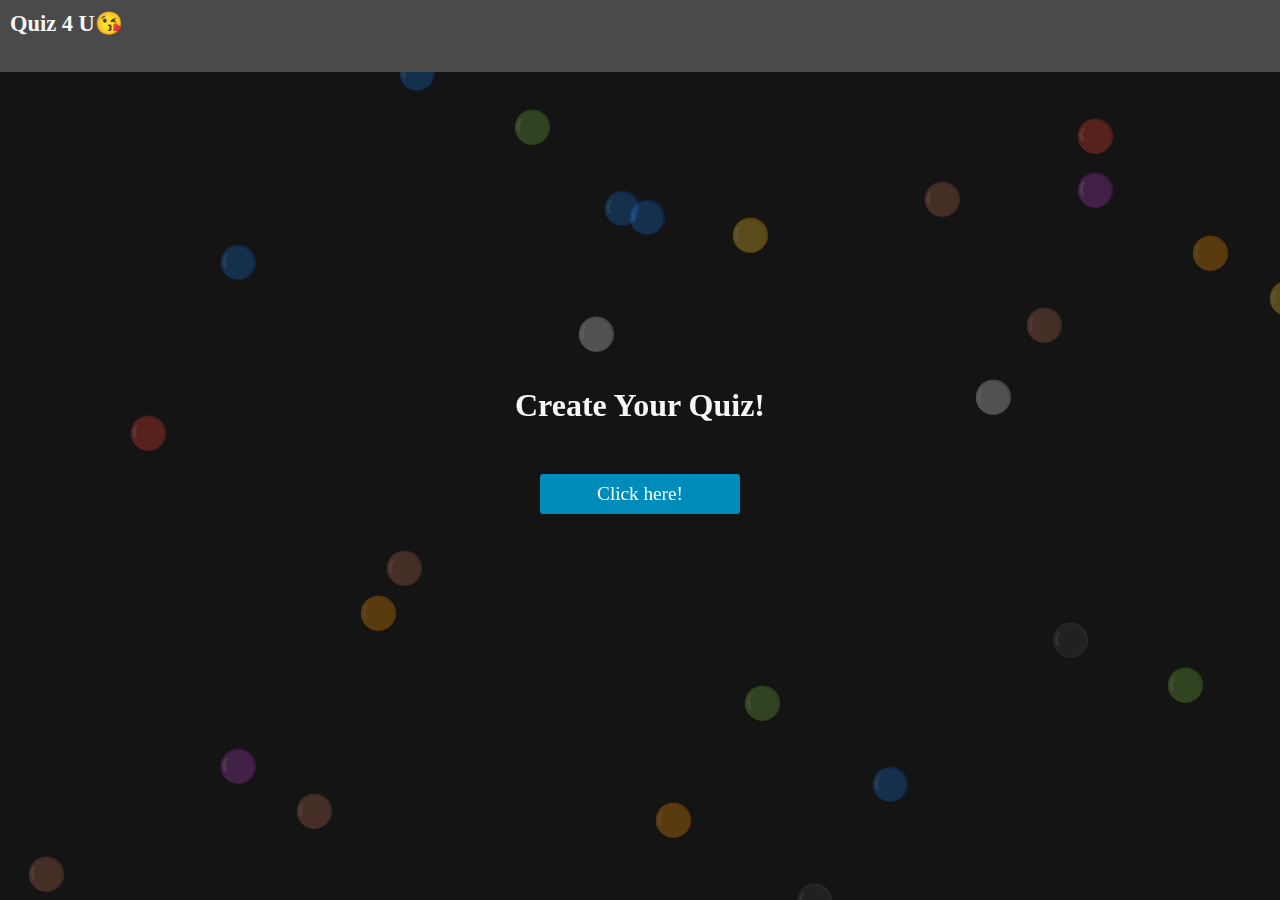
==== index.html @ 2e9c5859 "Update index.html" ====
<!DOCTYPE html>
<html lang="en">
  <head>
    <meta charset="UTF-8" />
    <meta name="viewport" content="width=device-width, initial-scale=1.0" />
    <link rel="stylesheet" href="css/main.css" />
    <link rel="stylesheet" href="css/index.css" />
    <title>Friendship Quiz</title>
  </head>
  <body>
    <div class="screen">
      <div class="header">
        <h3>Quiz 4 U😘</h3>
      </div>
      <div class="main-container">
        <div class="background"></div>
        <div class="main-container__content">
          <h1>Create Your Quiz!</h1>
          <button id="create-quiz" class="btn">Click here!</button>
        </div>
      </div>
    </div>

    <script src="js/web-config.js"></script>
    <script src="js/background-config.js"></script>
    <script src="js/index.js"></script>
  </body>
</html>
---- css/main.css ----
* {
  margin: 0;
  padding: 0;
  box-sizing: border-box;
  font-family: "Akaya Kanadaka", cursive;
}

body {
  background-color: #141414;
  color: #f7f7f7;
}

.header {
  height: 8%;
  width: 100%;
  background: #4a4a4a;
  position: fixed;
  z-index: 100;
  top: 0;
  padding-left: 10px;
  padding-top: 10px;
  font-size: 1.2rem;
  vertical-align: center;
}

.header h3 {
  display: inline-block;
}

.main-wrapper {
  width: 100vw;
  height: 100vh;
  padding: 0 10px;
  display: flex;
  justify-content: center;
  align-items: center;
}

.form-body > input:not([type="submit"]) {
  font-size: 1.2rem;
  padding: 10px;
  width: 80%;
  background: #141414;
  color: white;
  border: 1px solid white;
  border-radius: 2px;
  outline: none;
}

.btn {
  width: 80%;
  height: 2.5rem;
  font-size: 1.2rem;
  margin-top: 20px;
  background-color: #008cba;
  border-radius: 3px;
  color: white;
  border: none;
  outline: none;
  cursor: pointer;
}

.btn:active {
  background-color: white;
  color: #008cba;
}
.btn:disabled {
  background-color: #808080;
  color: #4e4e4e;
}

#behind-screen {
  height: 100%;
  width: 100%;
  background-color: rgba(0, 0, 0, 0.7);
  position: fixed;
  z-index: 100;
  visibility: hidden;
  transition: opacity 300ms ease-in-out;
}

.screen {
  height: 100vh;
  width: 100vw;
  opacity: 0;
  transition: opacity 1000ms ease-in-out;
}

.page-transition {
  opacity: 1;
}

#alert {
  width: 80vw;
  height: 20vh;
  max-width: 500px;
  background-color: white;
  color: black;
  border-radius: 10px;
  position: fixed;
  visibility: hidden;
  display: flex;
  justify-content: center;
  align-items: center;
  text-align: center;
  z-index: 101;
  left: 50vw;
  top: 50vh;
  transform: translate(-50%, -50%);
}

.background {
  height: 100vh;
  width: 100vw;
  position: fixed;
  overflow: hidden;
  z-index: -1;
}
.background p {
  position: absolute;
  color: white;
  opacity: 0.3;
  transform: rotateZ(315deg);
  font-size: 2rem;
}

@keyframes travel {
  0% {
    transform: rotatez(315deg) translateX(0);
  }
  100% {
    transform: rotateZ(315deg) translateX(100vw);
  }
}
---- css/index.css ----
.main-container {
  position: relative;
  height: 100vh;
  width: 100vw;
  display: flex;
  justify-content: center;
  align-items: center;
}
.main-container__content {
  text-align: center;
}

.main-container__content h1 {
  animation: zoom-in-out 1s;
  animation-iteration-count: infinite;
}

@keyframes zoom-in-out {
  0% {
    transform: scale(1);
    color: red;
  }
  20% {
    color: yellow;
  }
  40% {
    color: green;
  }
  50% {
    transform: scale(1.1);
  }
  60% {
    color: blue;
  }
  80% {
    color: gray;
  }
  100% {
    color: purple;
  }
}

#create-quiz {
  margin-top: 50px;
}
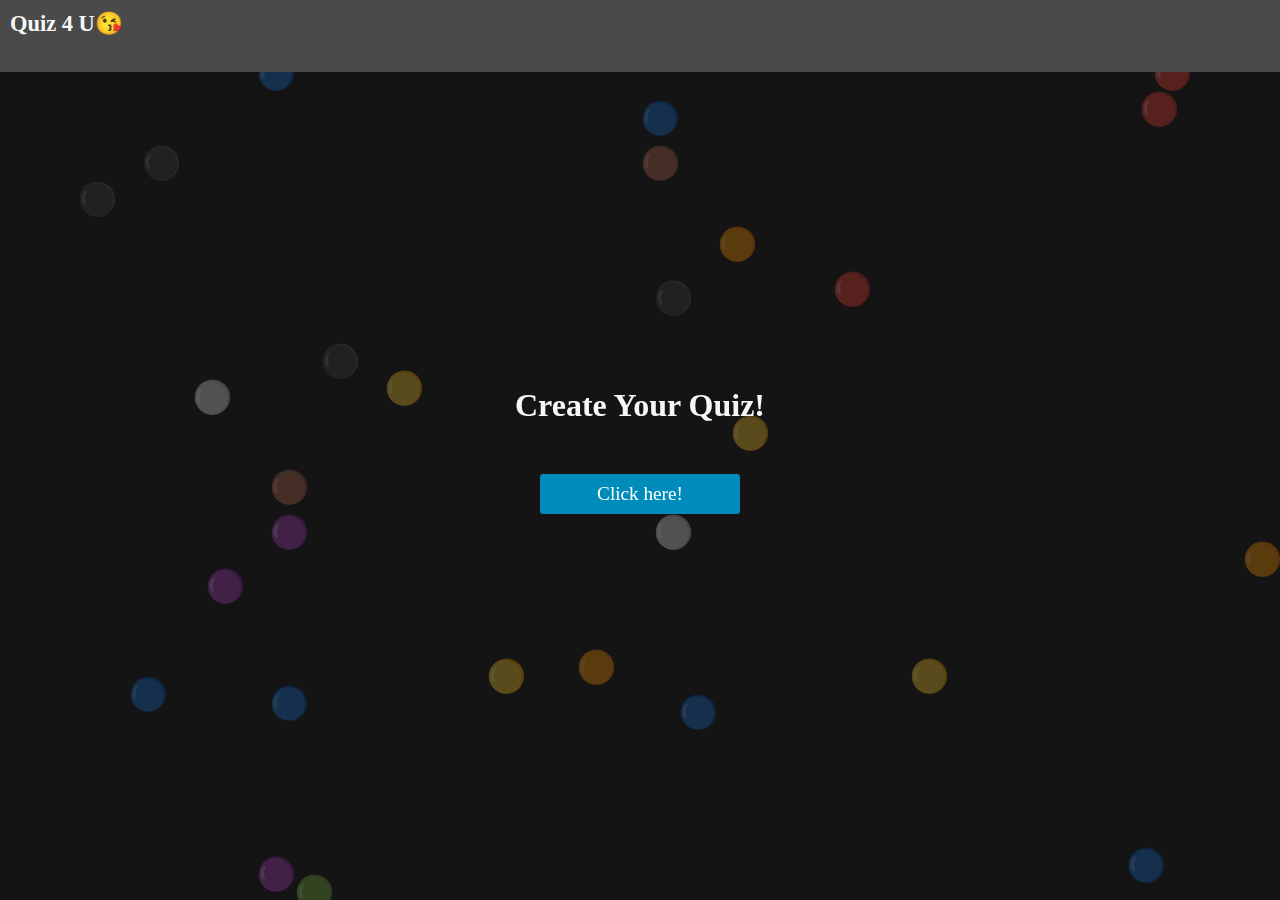
==== commit 05b36c33: "Update index.html" ====
--- a/index.html
+++ b/index.html
@@ -20,7 +20,6 @@
         </div>
       </div>
     </div>
-
     <script src="js/web-config.js"></script>
     <script src="js/background-config.js"></script>
     <script src="js/index.js"></script>
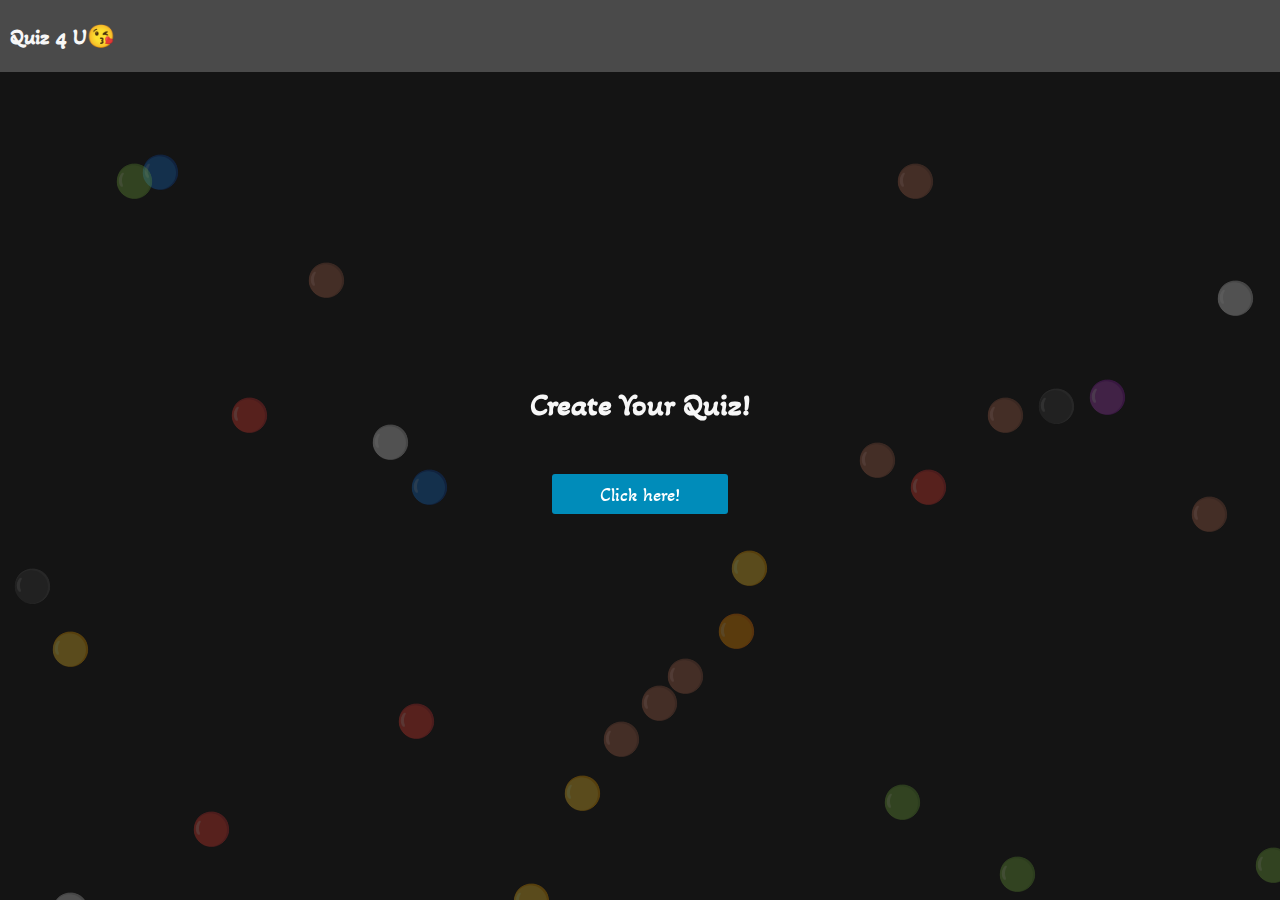
==== commit f9193e83: "Update index.html" ====
--- a/index.html
+++ b/index.html
@@ -5,6 +5,12 @@
     <meta name="viewport" content="width=device-width, initial-scale=1.0" />
     <link rel="stylesheet" href="css/main.css" />
     <link rel="stylesheet" href="css/index.css" />
+    <link rel="preconnect" href="https://fonts.googleapis.com" />
+    <link rel="preconnect" href="https://fonts.gstatic.com" crossorigin />
+    <link
+      href="https://fonts.googleapis.com/css2?family=Akaya+Kanadaka&display=swap"
+      rel="stylesheet"
+    />
     <title>Friendship Quiz</title>
   </head>
   <body>
--- a/css/main.css
+++ b/css/main.css
@@ -17,13 +17,14 @@
   position: fixed;
   z-index: 100;
   top: 0;
-  padding-left: 10px;
-  padding-top: 10px;
   font-size: 1.2rem;
-  vertical-align: center;
 }
 
 .header h3 {
+  top: 50%;
+  left: 10px;
+  transform: translateY(-50%);
+  position: absolute;
   display: inline-block;
 }
 
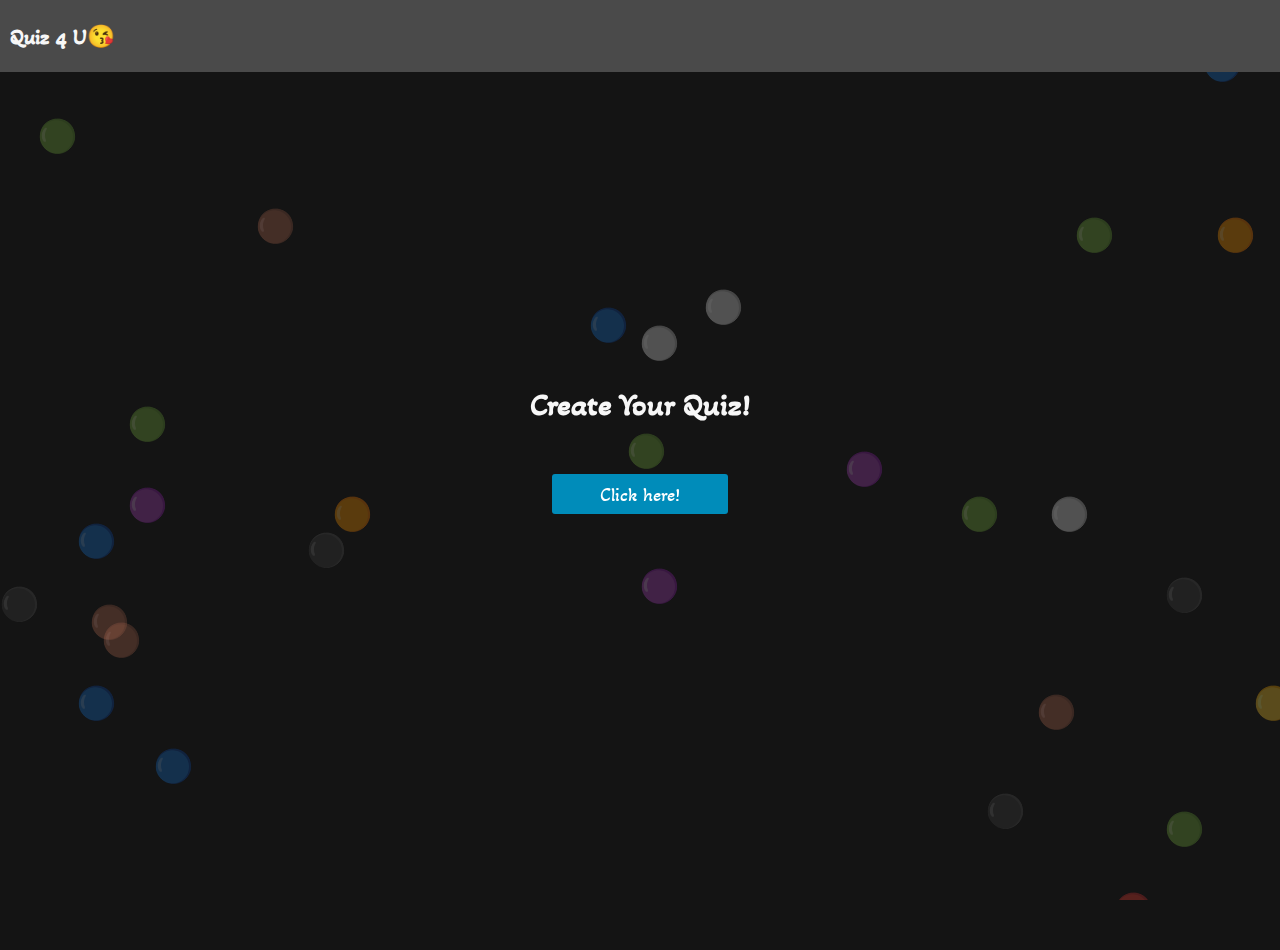
==== commit 0e3e10f6: "Update index.html" ====
--- a/index.html
+++ b/index.html
@@ -26,6 +26,7 @@
         </div>
       </div>
     </div>
+    
     <script src="js/web-config.js"></script>
     <script src="js/background-config.js"></script>
     <script src="js/index.js"></script>
--- a/css/main.css
+++ b/css/main.css
@@ -8,6 +8,11 @@
 body {
   background-color: #141414;
   color: #f7f7f7;
+  display: grid;
+  grid-tempate-areas: 
+    "head",
+    "body";
+  grid-rows: 8% 92%;
 }
 
 .header {
@@ -18,6 +23,12 @@
   z-index: 100;
   top: 0;
   font-size: 1.2rem;
+  grid-area: "head";
+}
+
+.screen {
+  grid-area: "body";
+  margin-bottom: 50px;
 }
 
 .header h3 {
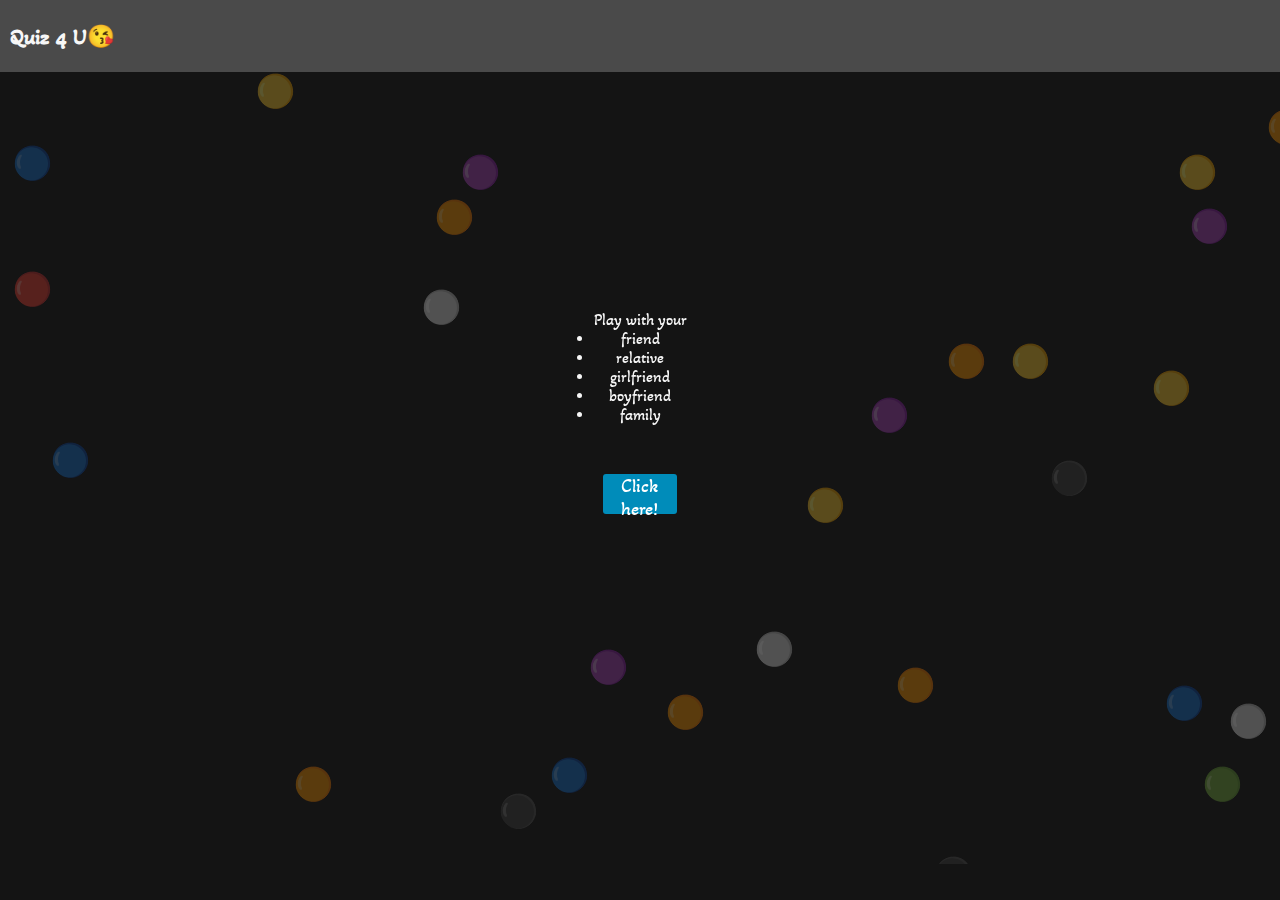
==== commit e7b95501: "Update index.html" ====
--- a/index.html
+++ b/index.html
@@ -21,7 +21,20 @@
       <div class="main-container">
         <div class="background"></div>
         <div class="main-container__content">
-          <h1>Create Your Quiz!</h1>
+         <!-- <h1>Create Your Quiz!</h1> -->
+          <div class="container">
+            <p>Play with your</p>
+            <div class="container__name-list-container">
+              <ul class="name-list">
+                <li>friend</li>
+                <li>relative</li>
+                <li>girlfriend</li>
+                <li>boyfriend</li>
+                <li>family</li>
+              </ul>
+            </div>
+          </div>
+          
           <button id="create-quiz" class="btn">Click here!</button>
         </div>
       </div>
--- a/css/main.css
+++ b/css/main.css
@@ -8,11 +8,6 @@
 body {
   background-color: #141414;
   color: #f7f7f7;
-  display: grid;
-  grid-tempate-areas: 
-    "head",
-    "body";
-  grid-rows: 8% 92%;
 }
 
 .header {
@@ -23,12 +18,6 @@
   z-index: 100;
   top: 0;
   font-size: 1.2rem;
-  grid-area: "head";
-}
-
-.screen {
-  grid-area: "body";
-  margin-bottom: 50px;
 }
 
 .header h3 {
@@ -41,7 +30,7 @@
 
 .main-wrapper {
   width: 100vw;
-  height: 100vh;
+  min-height: 90vh;
   padding: 0 10px;
   display: flex;
   justify-content: center;
@@ -82,17 +71,17 @@
 }
 
 #behind-screen {
-  height: 100%;
-  width: 100%;
+  height: 100vh;
+  width: 100vw;
   background-color: rgba(0, 0, 0, 0.7);
   position: fixed;
-  z-index: 100;
+  z-index: 101;
   visibility: hidden;
   transition: opacity 300ms ease-in-out;
 }
 
 .screen {
-  height: 100vh;
+  min-height: 90vh;
   width: 100vw;
   opacity: 0;
   transition: opacity 1000ms ease-in-out;
@@ -115,7 +104,7 @@
   justify-content: center;
   align-items: center;
   text-align: center;
-  z-index: 101;
+  z-index: 102;
   left: 50vw;
   top: 50vh;
   transform: translate(-50%, -50%);
--- a/css/index.css
+++ b/css/index.css
@@ -1,6 +1,6 @@
 .main-container {
   position: relative;
-  height: 100vh;
+  min-height: 92vh;
   width: 100vw;
   display: flex;
   justify-content: center;
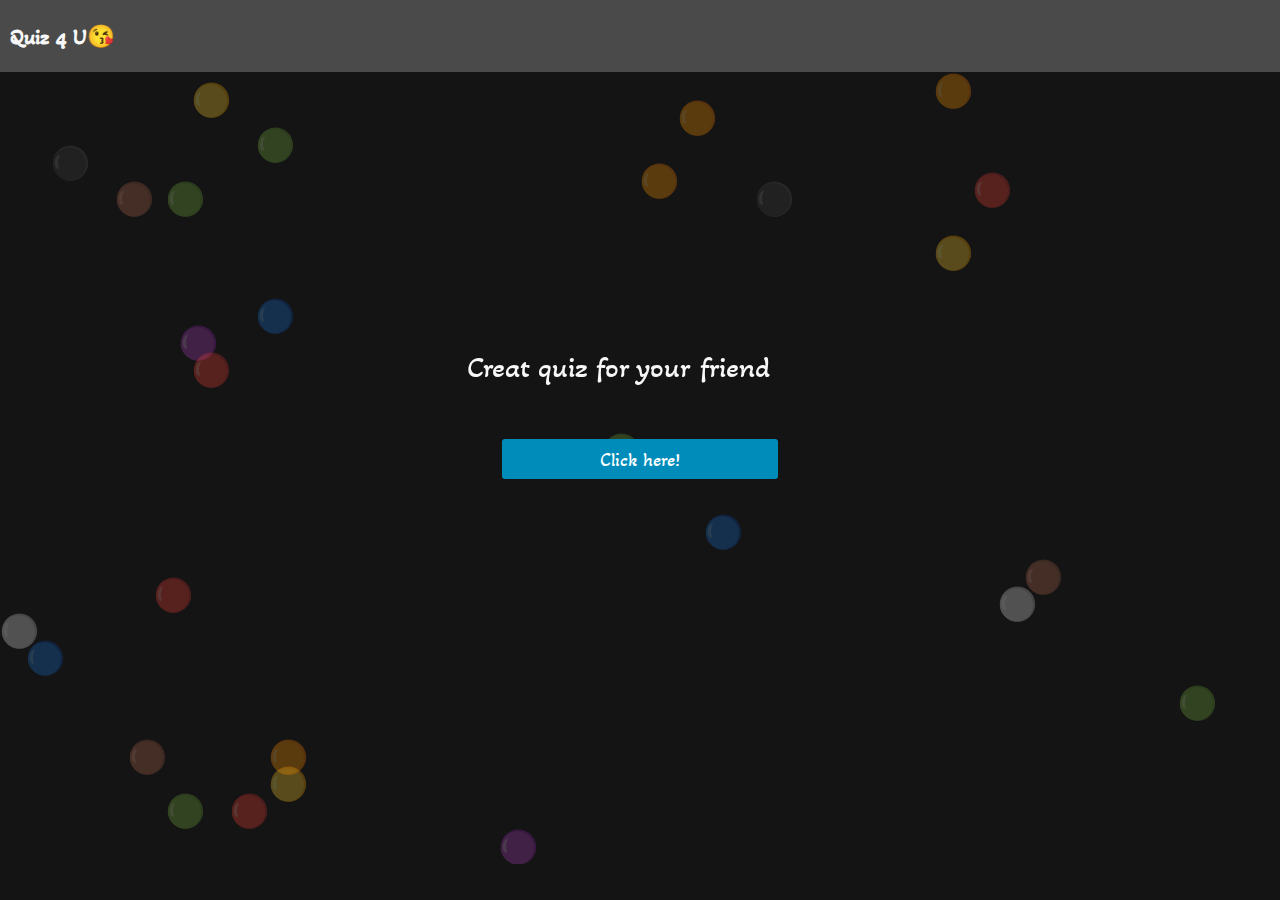
==== commit f5db33e5: "Update index.html" ====
--- a/index.html
+++ b/index.html
@@ -23,7 +23,7 @@
         <div class="main-container__content">
          <!-- <h1>Create Your Quiz!</h1> -->
           <div class="container">
-            <p>Play with your</p>
+            <p>Creat quiz for your</p>
             <div class="container__name-list-container">
               <ul class="name-list">
                 <li>friend</li>
--- a/css/index.css
+++ b/css/index.css
@@ -10,6 +10,7 @@
   text-align: center;
 }
 
+/*
 .main-container__content h1 {
   animation: zoom-in-out 1s;
   animation-iteration-count: infinite;
@@ -38,7 +39,69 @@
   100% {
     color: purple;
   }
+} */
+
+.container {
+  height: 40px;
+  overflow: hidden;
+  display: flex;
 }
+
+.container__name-list-container {
+  margin-left: 10px;
+  position: relative;
+  animation: flipper 10s linear infinite;
+}
+
+.container p,
+.name-list li{
+   font-size: 30px;
+}
+
+.name-list {
+  list-style: none;
+  margin: 0;
+}
+.name-list li {
+  text-align: start;
+  margin-bottom: 4px;
+}
+@keyframes flipper {
+  0% {
+    margin-top: 40px;
+    color: red;
+  }
+  5%,
+  19% {
+    margin-top: 0;
+    color: orange;
+  }
+  24%,
+  38% {
+    margin-top: -40px;
+    color: yellow;
+  }
+  43%,
+  57% {
+    margin-top: -80px;
+    color: green;
+  }
+  62%,
+  76% {
+    margin-top: -120px;
+    color: blue;
+  }
+  81%,
+  95% {
+    margin-top: -160px;
+    color: gray;
+  }
+  100% {
+    margin-top: -200px;
+    color: purple;
+  }
+}
+
 
 #create-quiz {
   margin-top: 50px;
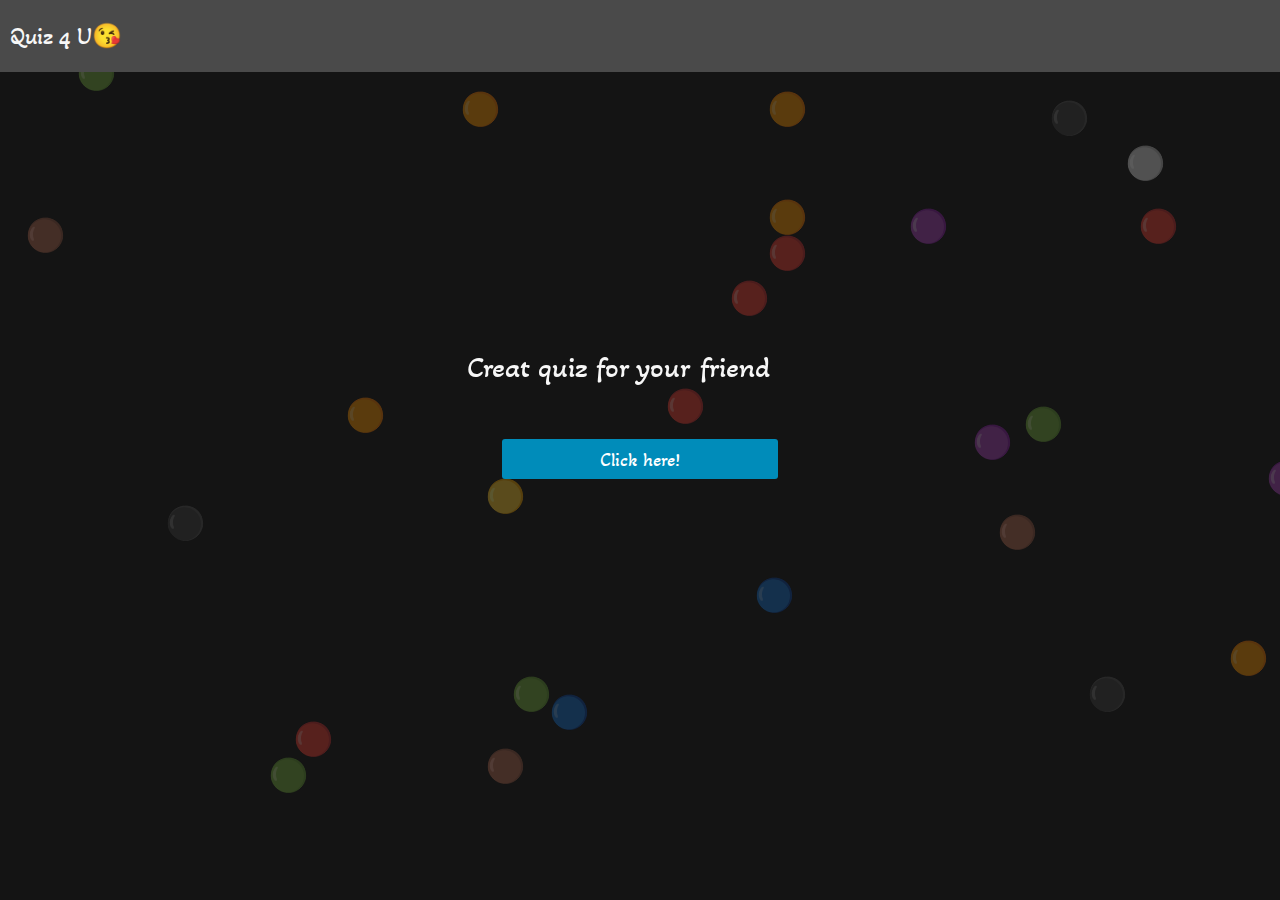
==== commit 7a061b4c: "Update index.html" ====
--- a/index.html
+++ b/index.html
@@ -16,7 +16,7 @@
   <body>
     <div class="screen">
       <div class="header">
-        <h3>Quiz 4 U😘</h3>
+        <a href="https://pratiknichite.github.io/friendship-quiz">Quiz 4 U😘<a>
       </div>
       <div class="main-container">
         <div class="background"></div>
--- a/css/main.css
+++ b/css/main.css
@@ -17,15 +17,18 @@
   position: fixed;
   z-index: 100;
   top: 0;
-  font-size: 1.2rem;
+  font-size: 1.5rem;
 }
 
-.header h3 {
+.header a {
   top: 50%;
   left: 10px;
+  color: #f7f7f7;
+  text-decoration: none;
   transform: translateY(-50%);
   position: absolute;
   display: inline-block;
+  cursor: pointer;
 }
 
 .main-wrapper {
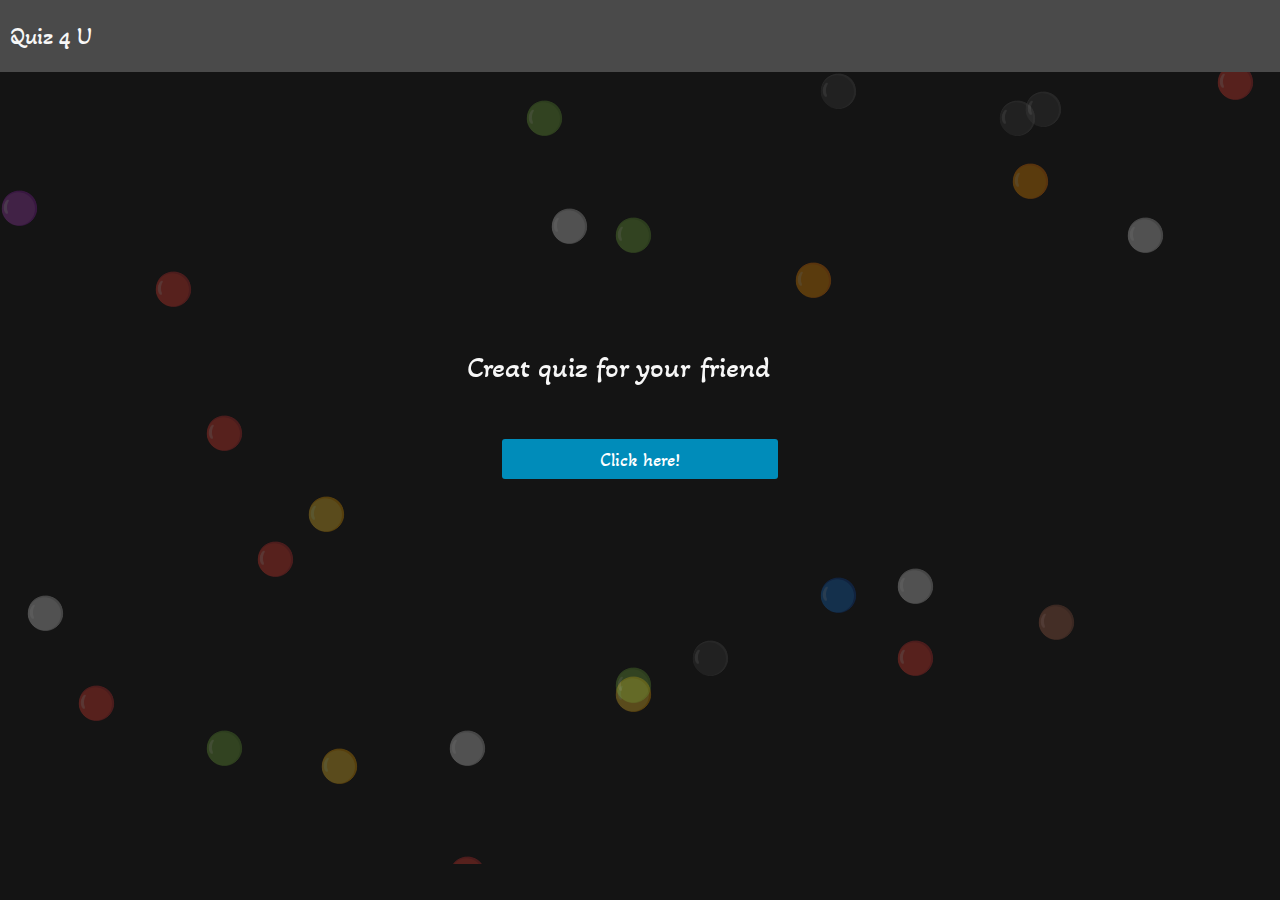
==== commit 444fb801: "Update index.html" ====
--- a/index.html
+++ b/index.html
@@ -16,7 +16,7 @@
   <body>
     <div class="screen">
       <div class="header">
-        <a href="https://pratiknichite.github.io/friendship-quiz">Quiz 4 U😘<a>
+        <a href="https://pratiknichite.github.io/friendship-quiz">Quiz 4 U</a>
       </div>
       <div class="main-container">
         <div class="background"></div>
